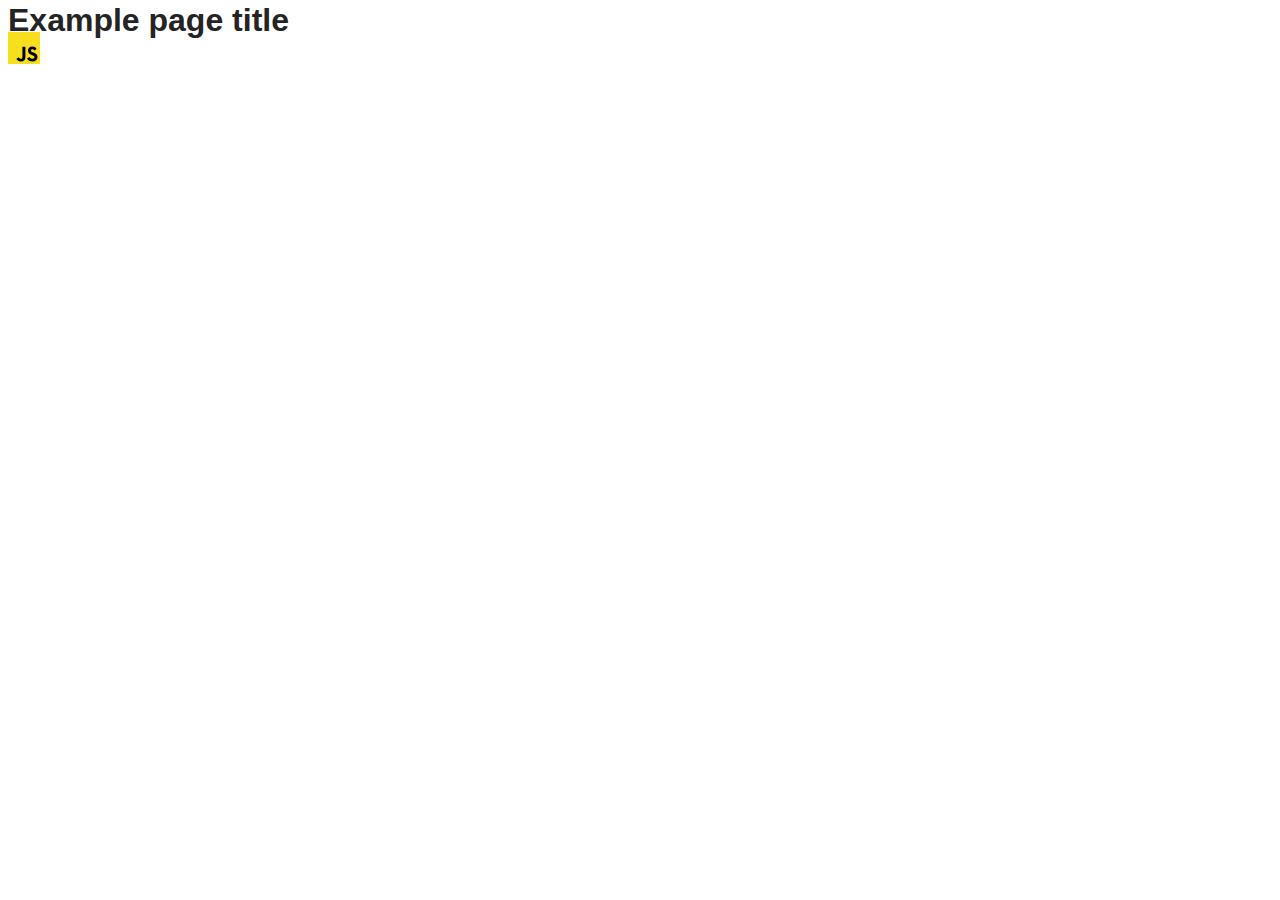
==== src/index.html @ 30b8fdb3 "Initial commit" ====
<!DOCTYPE html>
<html lang="en">
  <head>
    <meta charset="UTF-8" />
    <link rel="icon" type="image/svg+xml" href="/favicon.svg" />
    <meta name="viewport" content="width=device-width, initial-scale=1.0" />
    <title>Vanilla App Template</title>
    <link rel="stylesheet" href="./css/styles.css" />
  </head>
  <body>
    <load ="partials/header.html" />

    <section>
      <h1>Example page title</h1>
      <!-- Path to images as from index.html file -->
      <img src="./img/javascript.svg" alt="" />
    </section>

    <!-- Loads the specified .html file -->
    <load ="partials/vite-promo.html" />

    <script type="module" src="./main.js"></script>
  </body>
</html>
---- src/css/styles.css ----
/**
  |============================
  | include css partials with
  | default @import url()
  |============================
*/
@import url('./reset.css');
@import url('./vite-promo.css');
@import url('./header.css');

:root {
  font-family: Inter, Avenir, Helvetica, Arial, sans-serif;
  font-size: 16px;
  line-height: 24px;
  font-weight: 400;

  color: #242424;
  background-color: rgba(255, 255, 255, 0.87);

  font-synthesis: none;
  text-rendering: optimizeLegibility;
  -webkit-font-smoothing: antialiased;
  -moz-osx-font-smoothing: grayscale;
  -webkit-text-size-adjust: 100%;
}
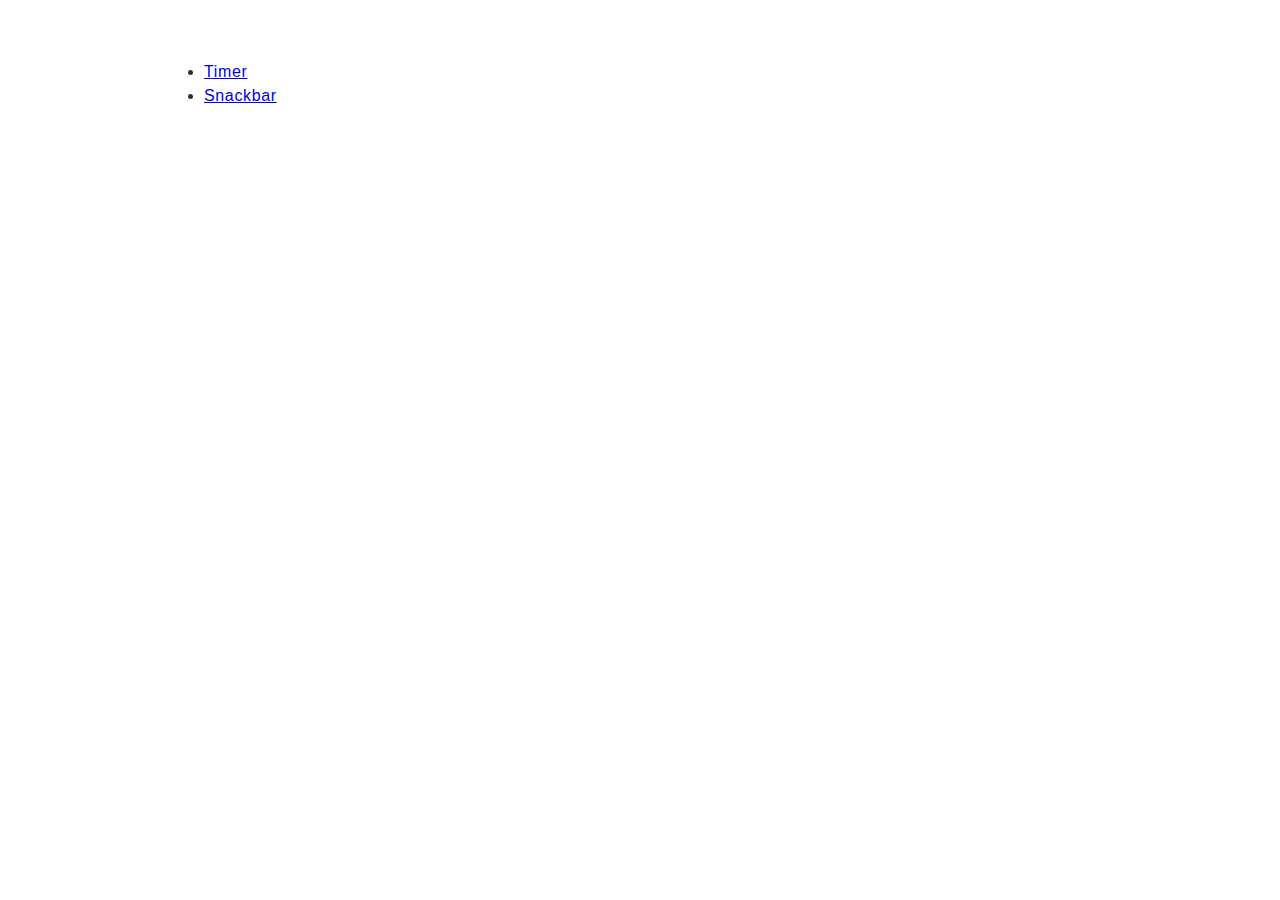
==== commit aefade39: "try" ====
--- a/src/index.html
+++ b/src/index.html
@@ -8,17 +8,9 @@
     <link rel="stylesheet" href="./css/styles.css" />
   </head>
   <body>
-    <load ="partials/header.html" />
-
-    <section>
-      <h1>Example page title</h1>
-      <!-- Path to images as from index.html file -->
-      <img src="./img/javascript.svg" alt="" />
-    </section>
-
-    <!-- Loads the specified .html file -->
-    <load ="partials/vite-promo.html" />
-
-    <script type="module" src="./main.js"></script>
+    <ul>
+      <li class="menu"><a href="./1-timer.html">Timer</a></li>
+      <li><a href="./2-snackbar.html">Snackbar</a></li>
+    </ul>
   </body>
 </html>
--- a/src/css/styles.css
+++ b/src/css/styles.css
@@ -1,25 +1,69 @@
-/**
-  |============================
-  | include css partials with
-  | default @import url()
-  |============================
-*/
-@import url('./reset.css');
-@import url('./vite-promo.css');
-@import url('./header.css');
+body {
+  font-family: 'Montserrat', sans-serif;
+  color: #2e2f42;
+  letter-spacing: 0.04em;
+  font-size: 16px;
+  line-height: 150%;
+  padding-left: 156px;
+  padding-top: 36px;
+}
 
-:root {
-  font-family: Inter, Avenir, Helvetica, Arial, sans-serif;
+.form {
+  width: 360px;
+  margin-bottom: 100px;
+}
+
+input[type='number'] {
+  box-sizing: border-box;
+  border: 1px solid #808080;
+  border-radius: 4px;
+  width: 360px;
+  height: 40px;
+  padding: 8px 16px;
+  font-family: 'Montserrat', sans-serif;
   font-size: 16px;
-  line-height: 24px;
-  font-weight: 400;
+  outline: none;
+}
+input[type='number']:hover {
+  border-color: #000;
+}
 
-  color: #242424;
-  background-color: rgba(255, 255, 255, 0.87);
+input[type='number']:focus-within {
+  border-color: #4e75ff;
+}
+.form > label {
+  display: flex;
+  flex-direction: column;
+  gap: 8px;
+  margin-bottom: 16px;
+}
+fieldset {
+  margin-bottom: 24px;
+  padding: 24px 48px 8px;
+  display: flex;
+  gap: 48px;
+  align-items: center;
+  border-radius: 4px;
+  border-color: #808080;
+  border-width: 1px;
+}
 
-  font-synthesis: none;
-  text-rendering: optimizeLegibility;
-  -webkit-font-smoothing: antialiased;
-  -moz-osx-font-smoothing: grayscale;
-  -webkit-text-size-adjust: 100%;
+fieldset:hover {
+  border-color: #000;
 }
+
+button {
+  font-size: 16px;
+  line-height: 150%;
+  letter-spacing: 0.04em;
+  color: #fff;
+  border-radius: 8px;
+  padding: 8px 16px;
+  width: 360px;
+  height: 40px;
+  background: #4e75ff;
+  text-align: center;
+}
+button:hover {
+  background: #6c8cff;
+}
